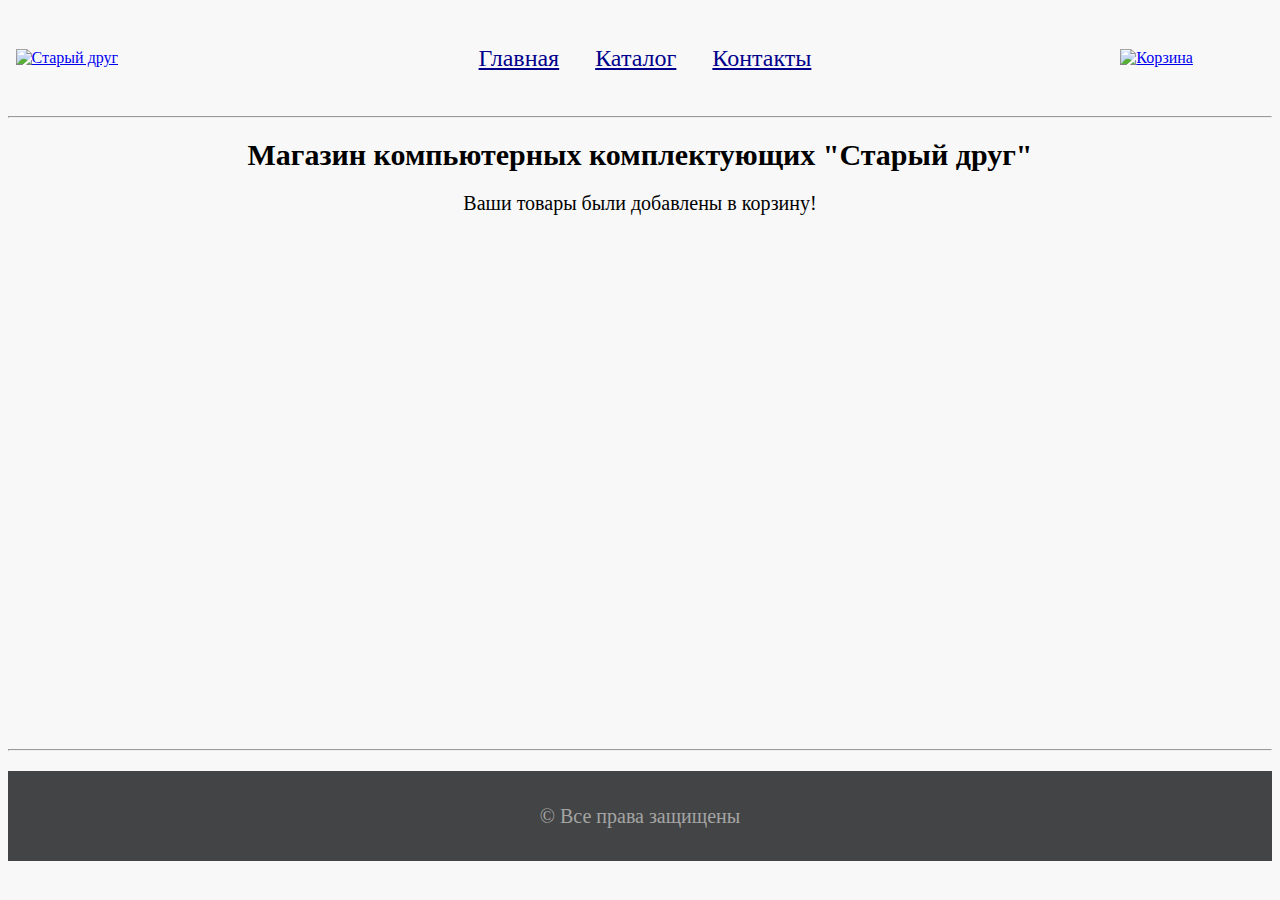
==== cart.html @ 7c6b4cfc "Homework 5" ====
<!DOCTYPE html>
<html lang="en">

<head>
	<meta charset="UTF-8">
	<meta name="viewport" content="width=device-width, initial-scale=1.0">
	<title>Корзина</title>
	<link rel="stylesheet" href="style.css">
</head>

<body>
<div class="header">
	<div class="logo">
		<a href="index.html">
			<img class="logo_img" src="https://outskirts.su/userfls/shop/large/846_staryy-bukhoy-drug.jpg" alt="Старый друг"></a>
	</div>
	<div class="menu">
		<ul>
			<li class="menu_list"><a href="index.html" class="menu_link">Главная</a> </li>
			<li class="menu_list"><a href="products.html" class="menu_link">Каталог</a></li>
			<li class="menu_list"><a href="contacts.html" class="menu_link">Контакты</a></li>
		</ul>
	</div>
	<div class="cart">
		<a href="cart.html">
			<img class="cart_img" src="https://golospobed.ru/wp-content/uploads/2018/12/%D0%BA%D0%BE%D1%80%D0%B7%D0%B8%D0%BD%D0%B0-%D0%B4%D0%BB%D1%8F-%D1%81%D0%B0%D0%B9%D1%82%D0%B0-png-4.png" alt="Корзина"></a>
	</div>
</div>

<hr>
<div class="content">
	<h1 class="storeName">Магазин компьютерных комплектующих "Старый друг"</h1>
	<p class="hello">Ваши товары были добавлены в корзину!</p>
</div>

<hr>
<footer class="footer">
	<p>&copy; Все права защищены</p>
</footer>
</body>

</html>
---- style.css ----
body {
    background-color: #f8f8f8;
}

.container {
    width: 100%;
    margin: auto 0 auto 0;
}

.header {
    display: flex;
    flex-wrap: wrap;
    justify-content: space-between;
    align-items: center;
    height: 100px;
}

.logo {
    margin: auto 0 auto 0;
    width: 20%;
}

.menu {
    margin: 0; /* Обнуляем значение отступов */
    padding: 4px; /* Значение полей */
    font-size: 24px;
    font-weight: 300;
    font-family: "Segoe Script", serif;
    text-align: center;
}

.cart {
    margin: auto 0 auto 0;
    width: 20%;
}

.menu_list {
    display: inline; /* Отображать как строчный элемент */
    margin-right: 30px; /* Отступ слева */
    /*border: 1px solid #000; !* Рамка вокруг текста *!*/
    /*padding: 3px; !* Поля вокруг текста *!*/
}

.menu_link{
    color: darkblue;
}

.menu_link:hover {
    color: lightskyblue;
}

.content {
    min-height: calc(77vh - 90px);
}

.productContent {
    display: flex;
    flex-wrap: wrap;
    justify-content: left;
    align-items: self-start;
}

.imageContent {
    display: block;
    margin-top: 0;
    margin-left: 10%;
}

.textContent {
    margin-left: 5%;
}

.buyItem {
}

.storeName {
    font-size: 30px;
    font-weight: bold;
    font-family: "Segoe Script", serif;
    text-align: center;
}

.hello {
    font-size: 20px;
    font-weight: normal;
    font-family: "Segoe Script", serif;
    text-align: center;
}

.textOnView {
    color: black;
    font-size: 18px;
    font-weight: bold;
    background-color: #eaeaea;
}

p.textOnView:first-letter {
    font-family: "Times New Roman", Times, serif;
    font-size: 200%;
    color: darkblue;
}

.textShortView {
    color: #707070;
    font-size: 14px;
    font-style: italic;
    line-height: 16px;
}

.textLongView {
    color: #484343;
    font-size: 16px;
    font-weight: 400;
    line-height: 24px;
    text-align: left;
}

.textInLongView {
    color: #707070;
    font-size: 20px;
    font-style: italic;
    line-height: 20px;
}

.messageText {
    width: calc(100%/3);
    height: 300px;
    font-size: 24px;
    font-weight: lighter;
    background-color: floralwhite;
}

.typeTextInput {
    color: black;
    font-size: 16px;
    font-weight: normal;
    background-color: floralwhite;
    border: 1px solid #000;
    padding: 3px;
}

.typeTextInput:hover {
    color: blue;
    background-color: white;
}

input{
    text-transform: capitalize;
}

.bigImageView {
    display: block;
    margin: auto auto;
    height: 350px;
}

.smallImageView {
    display: block;
    margin: auto auto;
    border: 5px solid antiquewhite;
    padding: 5px;
    height: 200px;
}

.smallImageView:hover {
    border: 5px solid transparent;
}

.logo_img {
    margin-left: 3%;
    height: 100px;
}

.cart_img{
    margin-left: 40%;
    height: 70px;
}

.table {
    border: 1px solid #000;
    margin-left: 3%;
}

.table td {
    border: 1px solid #000;
    text-align: center;
}

.textOnCenter{
    display: flex;
    flex-wrap: wrap;
    justify-content: center;
    margin: 0;
}

.textCenter {
    text-align: center;
}

.sendForm {
    margin-left: 5%;
}

.map {
    display: flex;
    flex-wrap: wrap;
    justify-content: center;
}

.button {
    height: 150%;
    width: 100%;
    margin-right: 50px;
    background-color: green;
    color: white;
}

.button:hover {
    background-color: greenyellow;
    color: black;
}

.footer {
    background-color: #434445;
    width: 100%;
    height: 90px;
    text-align: center;
    color: #a4a4a4;
    font-size: 20px;
    font-weight: 100;
    line-height: 90px;
}
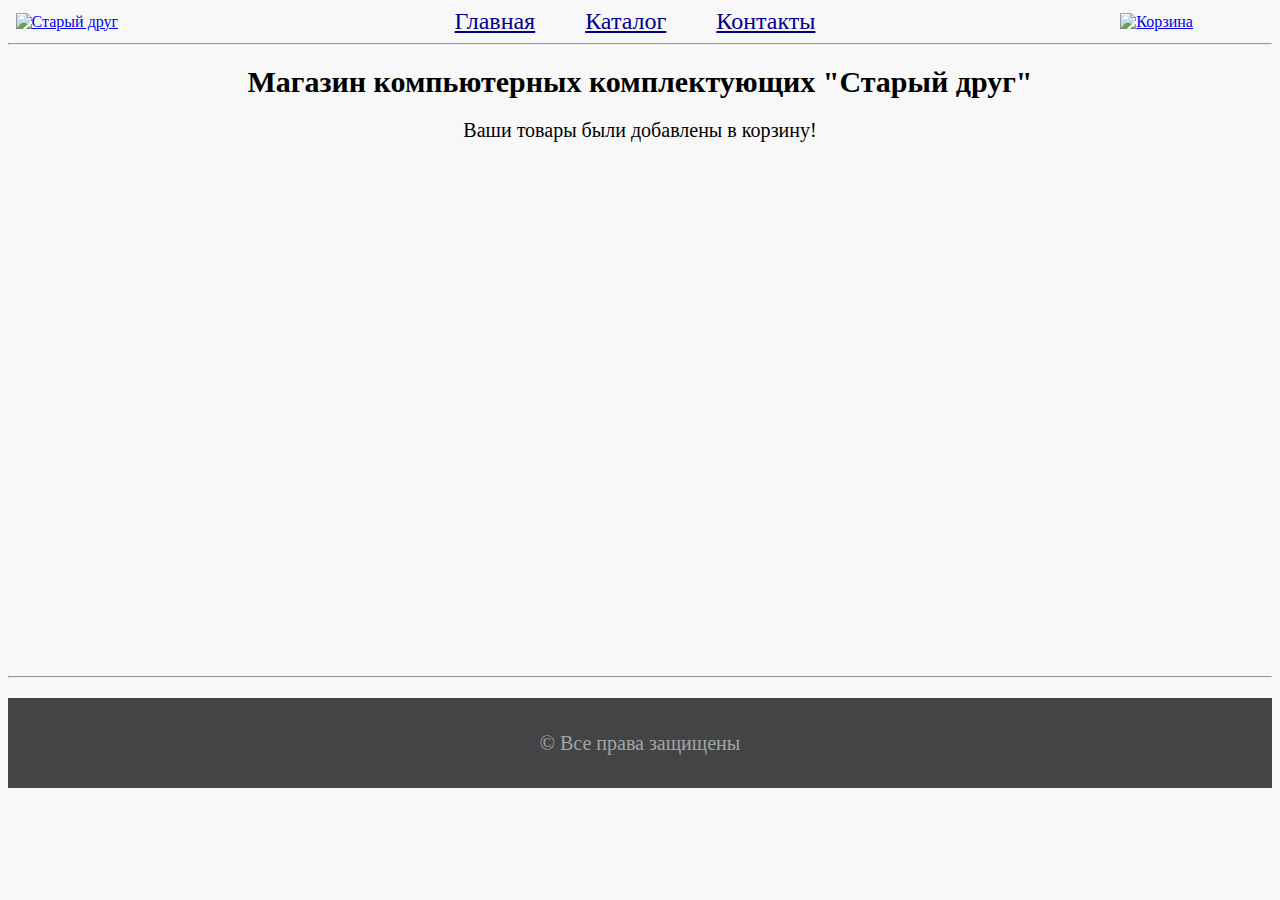
==== commit e6bdea17: "Homework 5.1" ====
--- a/cart.html
+++ b/cart.html
@@ -15,7 +15,7 @@
 			<img class="logo_img" src="https://outskirts.su/userfls/shop/large/846_staryy-bukhoy-drug.jpg" alt="Старый друг"></a>
 	</div>
 	<div class="menu">
-		<ul>
+		<ul class="textOnCenter">
 			<li class="menu_list"><a href="index.html" class="menu_link">Главная</a> </li>
 			<li class="menu_list"><a href="products.html" class="menu_link">Каталог</a></li>
 			<li class="menu_list"><a href="contacts.html" class="menu_link">Контакты</a></li>
@@ -30,7 +30,7 @@
 <hr>
 <div class="content">
 	<h1 class="storeName">Магазин компьютерных комплектующих "Старый друг"</h1>
-	<p class="hello">Ваши товары были добавлены в корзину!</p>
+	<p class="storeName hello">Ваши товары были добавлены в корзину!</p>
 </div>
 
 <hr>
--- a/style.css
+++ b/style.css
@@ -1,5 +1,46 @@
 body {
     background-color: #f8f8f8;
+}
+
+.header {
+    display: flex;
+    flex-wrap: wrap;
+    justify-content: space-between;
+    align-items: center;
+    /*height: 100px;*/
+}
+
+.logo {
+    margin: auto 0 auto 0;
+    width: 20%;
+}
+
+.menu {
+    font-size: 24px;
+    font-weight: 300;
+    font-family: "Segoe Script", serif;
+}
+
+.cart {
+    margin: auto 0 auto 0;
+    width: 20%;
+}
+
+.menu_list {
+    list-style-type: none;
+    margin: auto 50px auto 0;
+}
+
+.menu_link{
+    color: darkblue;
+}
+
+.menu_link:hover {
+    color: lightskyblue;
+}
+
+.content {
+    min-height: calc(77vh - 90px);
 }
 
 .container {
@@ -7,52 +48,6 @@
     margin: auto 0 auto 0;
 }
 
-.header {
-    display: flex;
-    flex-wrap: wrap;
-    justify-content: space-between;
-    align-items: center;
-    height: 100px;
-}
-
-.logo {
-    margin: auto 0 auto 0;
-    width: 20%;
-}
-
-.menu {
-    margin: 0; /* Обнуляем значение отступов */
-    padding: 4px; /* Значение полей */
-    font-size: 24px;
-    font-weight: 300;
-    font-family: "Segoe Script", serif;
-    text-align: center;
-}
-
-.cart {
-    margin: auto 0 auto 0;
-    width: 20%;
-}
-
-.menu_list {
-    display: inline; /* Отображать как строчный элемент */
-    margin-right: 30px; /* Отступ слева */
-    /*border: 1px solid #000; !* Рамка вокруг текста *!*/
-    /*padding: 3px; !* Поля вокруг текста *!*/
-}
-
-.menu_link{
-    color: darkblue;
-}
-
-.menu_link:hover {
-    color: lightskyblue;
-}
-
-.content {
-    min-height: calc(77vh - 90px);
-}
-
 .productContent {
     display: flex;
     flex-wrap: wrap;
@@ -62,8 +57,7 @@
 
 .imageContent {
     display: block;
-    margin-top: 0;
-    margin-left: 10%;
+    margin: 0 0 0 10%;
 }
 
 .textContent {
@@ -83,8 +77,6 @@
 .hello {
     font-size: 20px;
     font-weight: normal;
-    font-family: "Segoe Script", serif;
-    text-align: center;
 }
 
 .textOnView {
@@ -148,18 +140,16 @@
     text-transform: capitalize;
 }
 
-.bigImageView {
+.imageView {
     display: block;
     margin: auto auto;
     height: 350px;
 }
 
 .smallImageView {
-    display: block;
-    margin: auto auto;
+    height: 200px;
     border: 5px solid antiquewhite;
     padding: 5px;
-    height: 200px;
 }
 
 .smallImageView:hover {
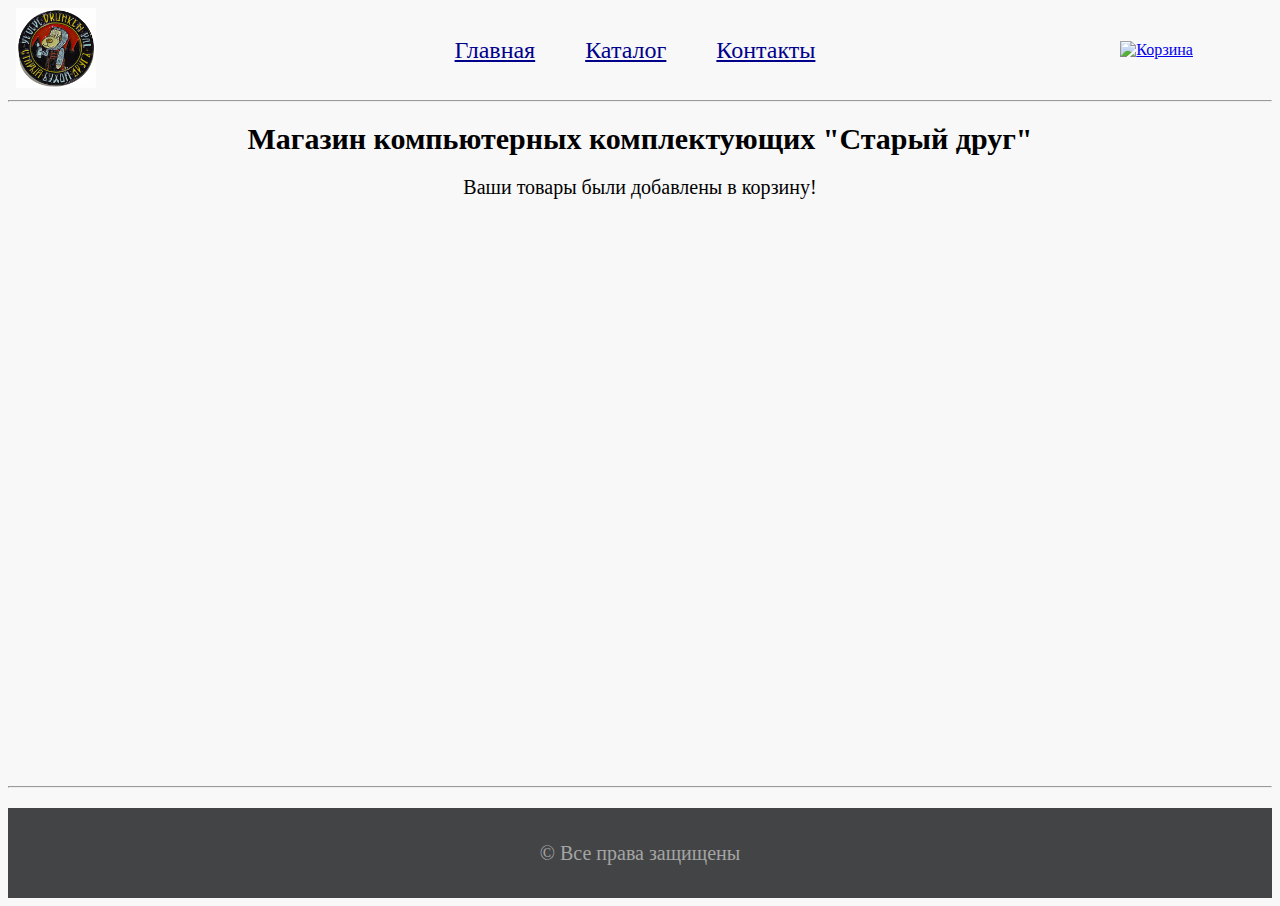
==== commit 459e6ece: "Homework 5.2" ====
--- a/cart.html
+++ b/cart.html
@@ -9,28 +9,30 @@
 </head>
 
 <body>
-<div class="header">
-	<div class="logo">
-		<a href="index.html">
-			<img class="logo_img" src="https://outskirts.su/userfls/shop/large/846_staryy-bukhoy-drug.jpg" alt="Старый друг"></a>
+<div class="container">
+	<div class="header">
+		<div class="logo">
+			<a href="index.html">
+				<img class="logo_img" src="img/old_friend.png" alt="Старый друг"></a>
+		</div>
+		<div class="menu">
+			<ul class="textOnCenter">
+				<li class="menu_list"><a href="index.html" class="menu_link">Главная</a> </li>
+				<li class="menu_list"><a href="products.html" class="menu_link">Каталог</a></li>
+				<li class="menu_list"><a href="contacts.html" class="menu_link">Контакты</a></li>
+			</ul>
+		</div>
+		<div class="cart">
+			<a href="cart.html">
+				<img class="cart_img" src="https://golospobed.ru/wp-content/uploads/2018/12/%D0%BA%D0%BE%D1%80%D0%B7%D0%B8%D0%BD%D0%B0-%D0%B4%D0%BB%D1%8F-%D1%81%D0%B0%D0%B9%D1%82%D0%B0-png-4.png" alt="Корзина"></a>
+		</div>
 	</div>
-	<div class="menu">
-		<ul class="textOnCenter">
-			<li class="menu_list"><a href="index.html" class="menu_link">Главная</a> </li>
-			<li class="menu_list"><a href="products.html" class="menu_link">Каталог</a></li>
-			<li class="menu_list"><a href="contacts.html" class="menu_link">Контакты</a></li>
-		</ul>
+
+	<hr>
+	<div class="content">
+		<h1 class="storeName">Магазин компьютерных комплектующих "Старый друг"</h1>
+		<p class="storeName hello">Ваши товары были добавлены в корзину!</p>
 	</div>
-	<div class="cart">
-		<a href="cart.html">
-			<img class="cart_img" src="https://golospobed.ru/wp-content/uploads/2018/12/%D0%BA%D0%BE%D1%80%D0%B7%D0%B8%D0%BD%D0%B0-%D0%B4%D0%BB%D1%8F-%D1%81%D0%B0%D0%B9%D1%82%D0%B0-png-4.png" alt="Корзина"></a>
-	</div>
-</div>
-
-<hr>
-<div class="content">
-	<h1 class="storeName">Магазин компьютерных комплектующих "Старый друг"</h1>
-	<p class="storeName hello">Ваши товары были добавлены в корзину!</p>
 </div>
 
 <hr>
--- a/style.css
+++ b/style.css
@@ -1,5 +1,11 @@
 body {
     background-color: #f8f8f8;
+}
+
+.container {
+    width: 100%;
+    min-height: calc(100vh - 130px);
+    margin: auto 0 auto 0;
 }
 
 .header {
@@ -40,12 +46,6 @@
 }
 
 .content {
-    min-height: calc(77vh - 90px);
-}
-
-.container {
-    width: 100%;
-    margin: auto 0 auto 0;
 }
 
 .productContent {
@@ -158,12 +158,12 @@
 
 .logo_img {
     margin-left: 3%;
-    height: 100px;
+    height: 80px;
 }
 
 .cart_img{
     margin-left: 40%;
-    height: 70px;
+    height: 60px;
 }
 
 .table {
